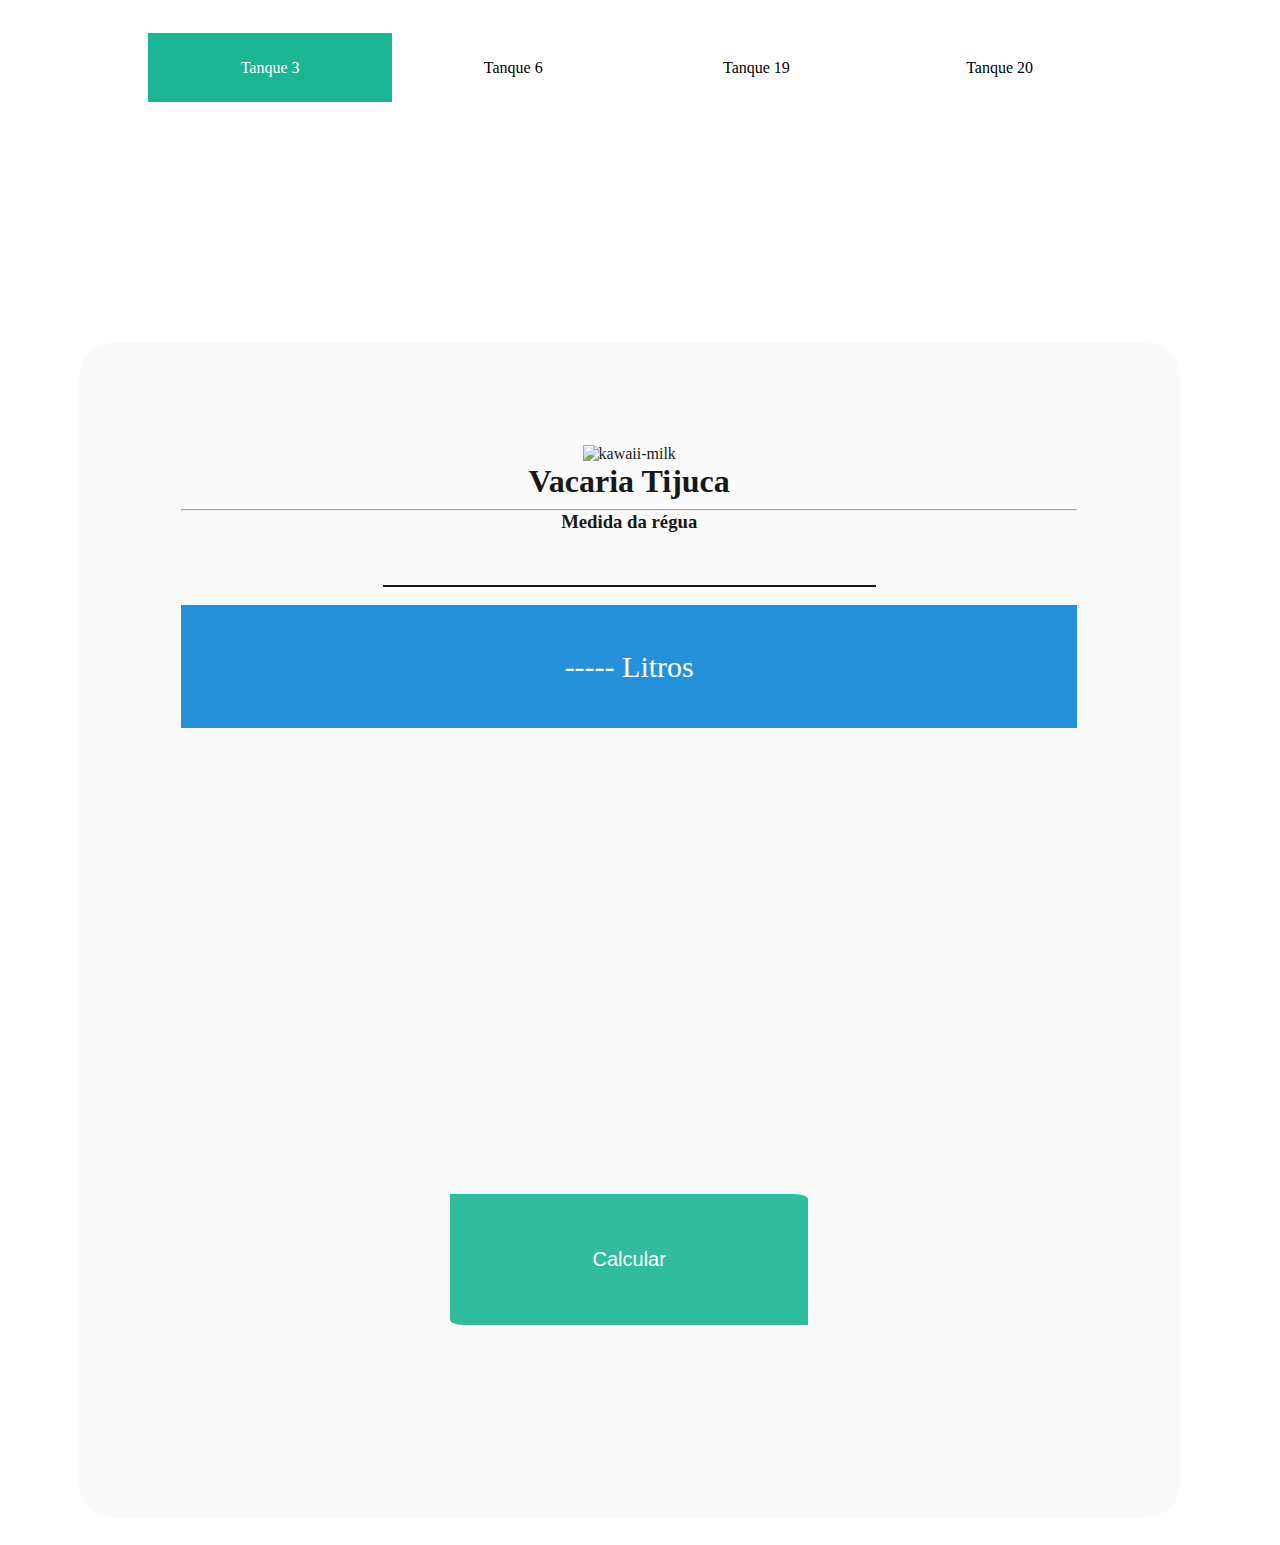
==== index.html @ 1aa20e75 "Alterar estilo 14" ====
<!DOCTYPE html>
<html lang="pt-br">
<head>
    <meta charset="UTF-8">
    <meta name="viewport" content="width=device-width, initial-scale=1.0">
    <link rel="stylesheet" href="style.css">
    <title>Conversão</title>
</head>
<body>

    <nav>
        <ul>
            <li class="ativo">Tanque 3</li>
            <li>Tanque 6</li>
            <li>Tanque 19</li>
            <li>Tanque 20</li>
        </ul>
    </nav><br>

    <div class="man">
        <img width="80" height="80" src="https://img.icons8.com/fluency/48/kawaii-milk.png" alt="kawaii-milk"/>
        <h1>Vacaria Tijuca</h1>
        <hr>
        <h3>Medida da régua</h3><br>
        <strong><input type="text" name="regua" id="regua"></strong><br>
        <strong></stron<h2></h2></strong><br>
        <p id="result">----- Litros</p><br>
        <button onclick="calcular()">Calcular</button>
    </div>




<script src="script.js"></script>
</body>
</html>
---- style.css ----
* {
    margin: 0;
    padding: 0;
}
:root {
    --cor-primaria:#2714ff;
    --cor-secundaria: #ebff14;

}

html { min-height: 100%;}

body {
    /*background-image: linear-gradient(to right, var(--cor-primaria), #1ab694);*/
    background-image: url("https://img.freepik.com/fotos-premium/retrato-de-vaca-holandesa-em-estilo-vintage_420555-98.jpg?w=740");
    text-align: center;
    color: black;
    background-repeat: no-repeat;
    background-size: cover;

}
.man {
    width: 70%;
    border: 2px solid rgb(255, 255, 255);
    padding: 8%;
    border-radius: 3%;
    margin-top: 10%;
    margin-left: 6%;
    background-color: rgb(250, 250, 250);
    color: rgb(0, 0, 0);
    height: 100%;
    opacity: 0.9;

    
}

input {
    text-decoration: none;
    text-align: center;
    margin-top: 0%;
    outline: none;
    width: 55%;
    color:rgb(2, 2, 2);
    background-color: rgb(250, 250, 250);
    border-top: none;
    border-left: none;
    border-right: none;
    border-bottom: solid black 2px;
    font-size: 30px;
}

p {
    padding: 5%;
    background-color:  #0d86d6;
    margin-top: 0%;
    color: rgb(255, 253, 253);
    border: solid rgb(9, 48, 73) 0px;
    font-size: 30px;
}
button {
    margin-top: 50%;
    margin-bottom: 10%;
    color: rgb(252, 252, 252);
    padding: 6%;
    border: solid rgb(10, 147, 231) 0px;
    border-radius:0% 4% 0% 4%;
    width: 40%;
    background-color:  #1ab694;
    font-size: 20px;


    
}
button:hover {
    margin-top: 50%;
    margin-bottom: 10%;
    color: rgb(252, 252, 252);
    padding: 6%;
    border: solid rgb(10, 147, 231) 0px;
    border-radius:0% 4% 0% 4%;
    width: 44%;
    background-color: #d013d6;
    font-size: 20px;


  
}

nav {
    border: solid white 0;
    border-radius:4%;
    margin-left: 7%;
    padding: 4.6%;
    margin-top:-2%;
    margin-bottom: 8%;
    width: 100%;




}
li {
   
    float: left;
    text-align: center;
    border: solid white 1%;
    border-radius: 0%;
    text-decoration: none;
    list-style-type: none;
    background-color: rgb(255, 255, 255);
    padding: 2%;
    width: 15%;
    color: rgb(0, 0, 0);

    
}
h1 {
    margin-bottom: 1%;
}
li:hover {
   
    float: left;
    text-align: center;
    border: solid white 1%;
    border-radius: 0%;
    text-decoration: none;
    list-style-type: none;
    background-color: #1ab694;
    padding: 2%;
    color: rgb(255, 252, 252);
    
}
.ativo {
   
    float: left;
    text-align: center;
    border: solid white 1%;
    border-radius: 0%;
    text-decoration: none;
    list-style-type: none;
    background-color: #1ab694;
    padding: 2%;
    color: rgb(255, 255, 255);

    
}
.ativo:hover {
   
    float: left;
    text-align: center;
    border: solid white 1%;
    border-radius: 0%;
    text-decoration: none;
    list-style-type: none;
    background-color: #b61aa9;
    padding: 2%;
    color: rgb(255, 255, 255);

    
}
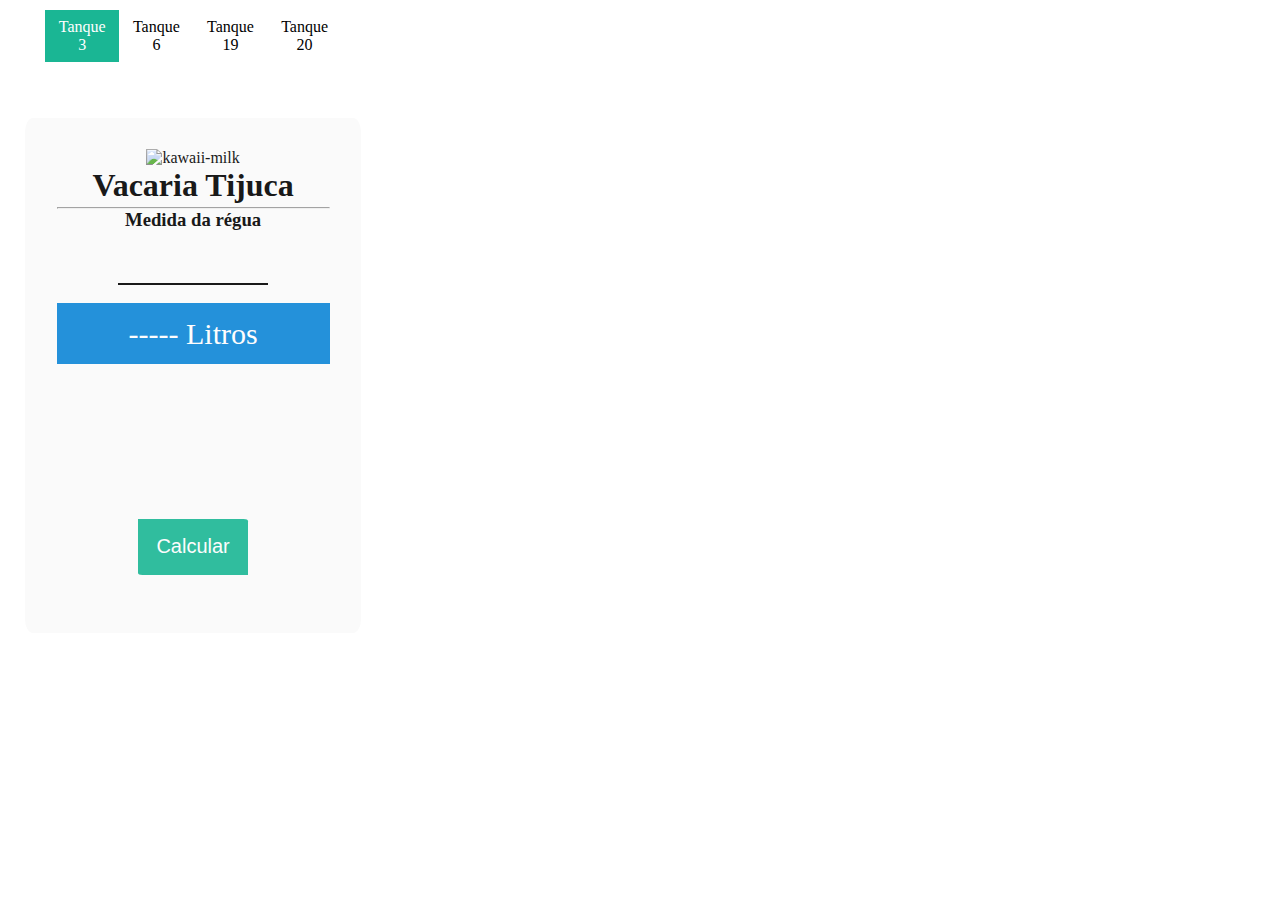
==== commit 9f365048: "alterar layout para fixar no topo" ====
--- a/index.html
+++ b/index.html
@@ -7,7 +7,7 @@
     <title>Conversão</title>
 </head>
 <body>
-
+ <div class="principal">
     <nav>
         <ul>
             <li class="ativo">Tanque 3</li>
@@ -28,7 +28,7 @@
         <button onclick="calcular()">Calcular</button>
     </div>
 
-
+ </div>
 
 
 <script src="script.js"></script>
--- a/style.css
+++ b/style.css
@@ -9,7 +9,12 @@
 }
 
 html { min-height: 100%;}
+.principal {
+    position: fixed;
+    top: 0;
+    left: 0;
 
+}
 body {
     /*background-image: linear-gradient(to right, var(--cor-primaria), #1ab694);*/
     background-image: url("https://img.freepik.com/fotos-premium/retrato-de-vaca-holandesa-em-estilo-vintage_420555-98.jpg?w=740");
@@ -57,6 +62,7 @@
     border: solid rgb(9, 48, 73) 0px;
     font-size: 30px;
 }
+
 button {
     margin-top: 50%;
     margin-bottom: 10%;
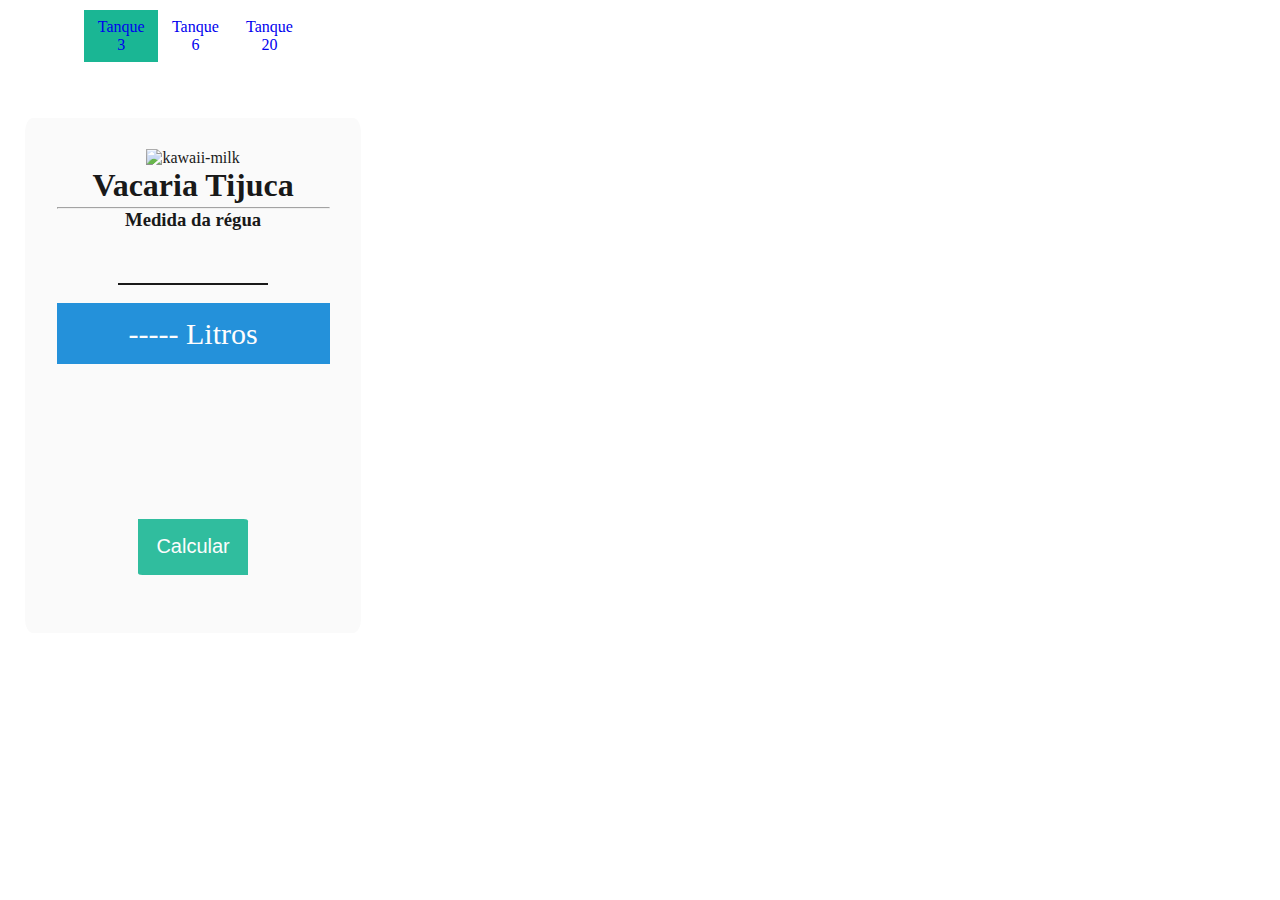
==== commit b97ce280: "adicionarfavicon" ====
--- a/index.html
+++ b/index.html
@@ -3,6 +3,7 @@
 <head>
     <meta charset="UTF-8">
     <meta name="viewport" content="width=device-width, initial-scale=1.0">
+    <link rel="shortcut icon" href="https://img.icons8.com/fluency/48/kawaii-milk.png" type="image/x-icon">
     <link rel="stylesheet" href="style.css">
     <title>Conversão</title>
 </head>
@@ -10,10 +11,9 @@
  <div class="principal">
     <nav>
         <ul>
-            <li class="ativo">Tanque 3</li>
-            <li>Tanque 6</li>
-            <li>Tanque 19</li>
-            <li>Tanque 20</li>
+            <li class="ativo"><a href="index.html">Tanque 3</a></li>
+            <li><a href="index6.html">Tanque 6</a></li>
+            <li><a href="index20.html">Tanque 20</a></li>
         </ul>
     </nav><br>
 
--- a/style.css
+++ b/style.css
@@ -13,6 +13,7 @@
     position: fixed;
     top: 0;
     left: 0;
+    user-select: none;
 
 }
 body {
@@ -95,7 +96,7 @@
 nav {
     border: solid white 0;
     border-radius:4%;
-    margin-left: 7%;
+    margin-left: 17%;
     padding: 4.6%;
     margin-top:-2%;
     margin-bottom: 8%;
@@ -164,5 +165,14 @@
 
     
 }
+a {
+    text-decoration: none;
 
+    
+}
+a:hover {
+    text-decoration: none;
+    color: white;
+    
+}
 
